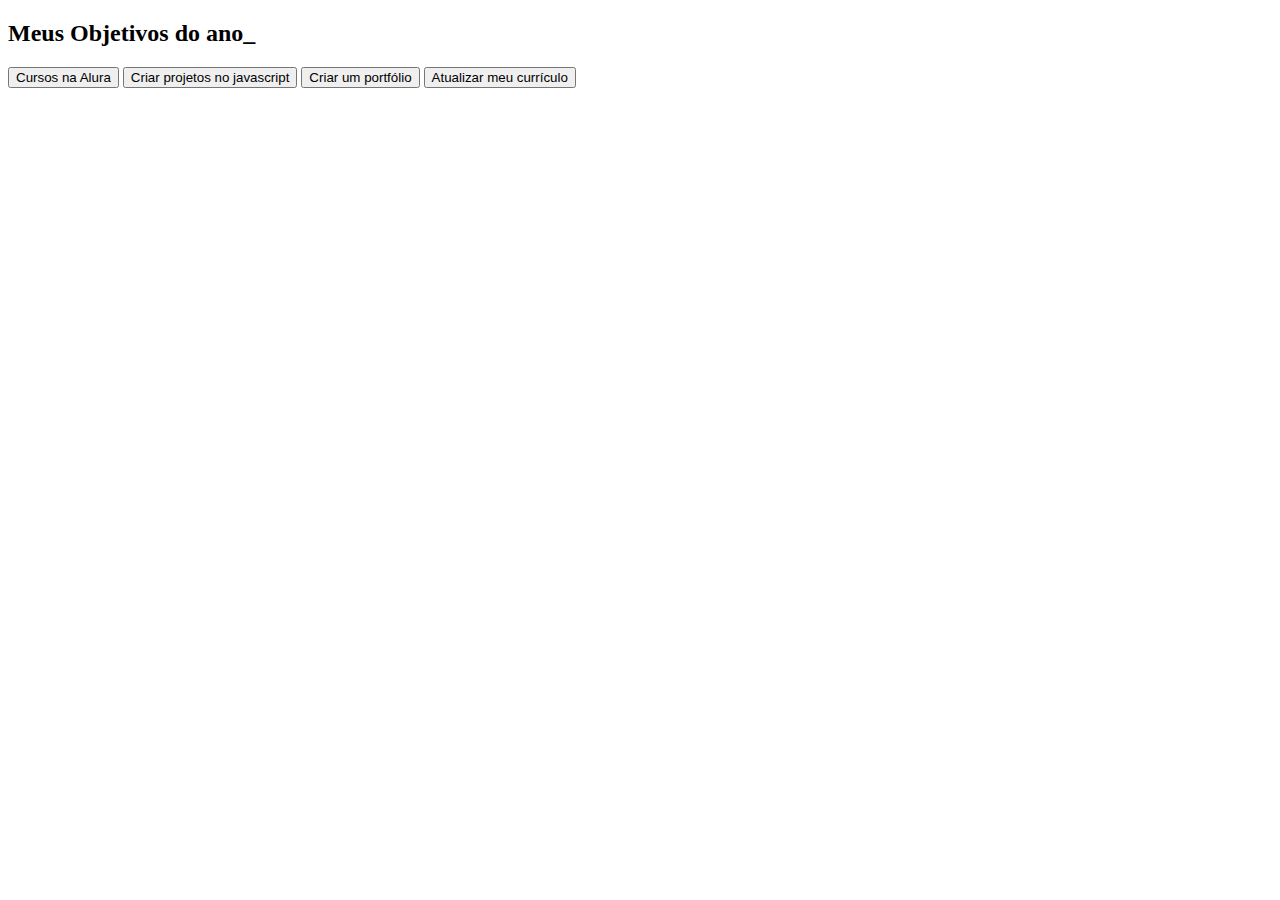
==== metas.html @ db298a22 "save" ====
<!DOCTYPE html>
  <html lang="pt-br">
   <head>
  <meta charset="UTF-8">
  <meta name="viewport" content="width=device-width, initial-scale=1.0">
  <title>Metas 2024</title>
  <link rel="stylesheet" href="style-metas.css">
   </head>
 <body>
 <section class="conteudo-principal">
 <h2 class="titulo-principal">Meus Objetivos do ano<span>_</span></h2>
   <div class="botoes">
     <button class="botao ativo">Cursos na Alura</button>
     <button class="botao">Criar projetos no javascript</button>
     <button class="botao">Criar um portfólio</button>
     <button class="botao">Atualizar meu currículo</button>
   </div>
 </section>
</body>
</html>
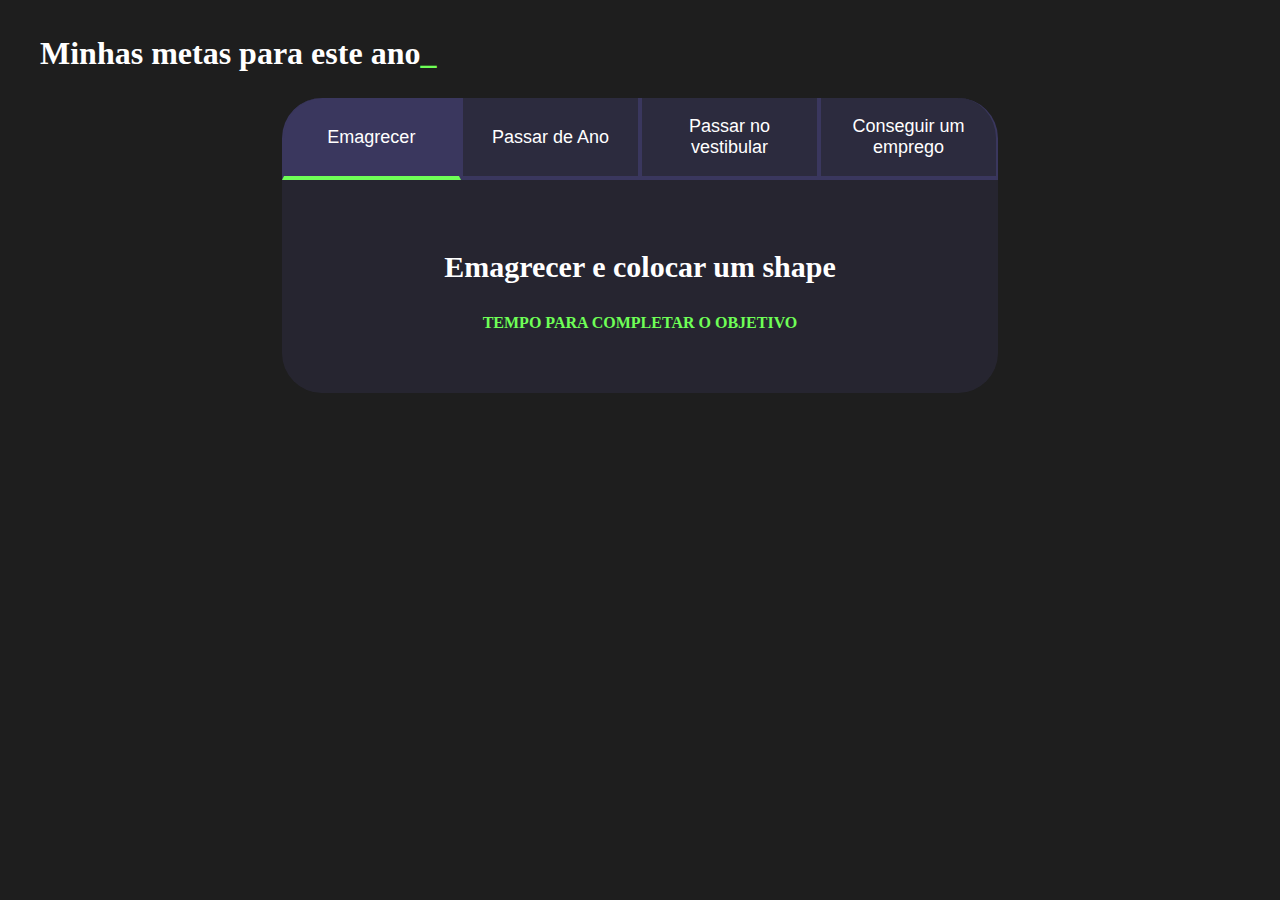
==== commit 37c317d6: "save" ====
--- a/metas.html
+++ b/metas.html
@@ -1,20 +1,52 @@
 <!DOCTYPE html>
-  <html lang="pt-br">
-   <head>
+<html lang="pt-br">
+
+<head>
   <meta charset="UTF-8">
   <meta name="viewport" content="width=device-width, initial-scale=1.0">
   <title>Metas 2024</title>
   <link rel="stylesheet" href="style-metas.css">
-   </head>
- <body>
- <section class="conteudo-principal">
- <h2 class="titulo-principal">Meus Objetivos do ano<span>_</span></h2>
-   <div class="botoes">
-     <button class="botao ativo">Cursos na Alura</button>
-     <button class="botao">Criar projetos no javascript</button>
-     <button class="botao">Criar um portfólio</button>
-     <button class="botao">Atualizar meu currículo</button>
-   </div>
- </section>
+</head>
+
+<body>
+  <section class="conteudo-principal">
+    <h2 class="titulo-principal">Minhas metas para este ano<span>_</span></h2>
+    <div class="conteudo">
+      <div class="botoes">
+        <button class="botao ativo">Emagrecer</button>
+        <button class="botao ">Passar de Ano</button>
+        <button class="botao ">Passar no vestibular</button>
+        <button class="botao ">Conseguir um emprego</button>
+      </div>
+
+
+      <div class="abas-textos">
+
+        <div class="aba-conteudo ativo">
+          <h3 class="aba-conteudo-titulo-principal">Emagrecer e colocar um shape</h3>
+          <h4 class="aba-conteudo-titulo-secundario">Tempo para completar o objetivo</h4>
+          <div class="contador"></div>
+        </div>
+        <div class="aba-conteudo">
+          <h3 class="aba-conteudo-titulo-principal">Concluir o ensino médio</h3>
+          <h4 class="aba-conteudo-titulo-secundario">Tempo para completar o objetivo</h4>
+          <div class="contador"></div>
+        </div>
+        <div class="aba-conteudo">
+          <h3 class="aba-conteudo-titulo-principal">Passar vestibular</h3>
+          <h4 class="aba-conteudo-titulo-secundario">Tempo para completar o objetivo</h4>
+          <div class="contador"></div>
+        </div>
+        <div class="aba-conteudo">
+          <h3 class="aba-conteudo-titulo-principal">Conseguir Trabalho</h3>
+          <h4 class="aba-conteudo-titulo-secundario">Tempo para completar o objetivo</h4>
+          <div class="contador"></div>
+        </div>
+      </div>
+    </div>
+  </section>
+
+  <script src="main.js"></script>
 </body>
+
 </html>--- a/style-metas.css
+++ b/style-metas.css
@@ -0,0 +1,111 @@
+:root {
+    --cor-de-fundo: #1E1E1E;
+    --verde: #6FFF57;
+    --branco: #FFFFFF;
+    --botao-ativo: #3A375E;
+    --botao-inativo: #3a375e80;
+    --texto-fundo: #3a375e4d;
+}
+
+body {
+    background-color: var(--cor-de-fundo);
+    color: var(--branco);
+
+}
+
+.conteudo-principal {
+    display: flex;
+    flex-direction: column;
+    justify-content: center;
+    align-items: center;
+    max-width: 1200px;
+    width: 100%;
+    margin: 0 auto;
+}
+
+.titulo-principal {
+    text-align: left;
+    width: 100%;
+    font-size: 32px;
+
+}
+
+.titulo-principal span {
+    color: var(--verde);
+}
+
+.botao {
+    font-family: "Crakra Petch", sans-serif;
+    background-color: var(--botao-inativo);
+    color: var(--branco);
+    display: flex;
+    justify-content: center;
+    padding: 1em;
+    font-size: 18px;
+    align-items: center;
+    width: 100%;
+
+    border-bottom: 4px solid var(--botao-ativo);
+    border-left: 2px solid var(--botao-ativo);
+    border-right: 2px solid var(--botao-ativo);
+    border-top: none;
+}
+
+.botoes {
+    display: block;
+}
+
+.botao.ativo {
+    background-color: var(--botao-ativo);
+    border-bottom: 4px solid var(--verde);
+}
+
+
+@media screen and (min-width: 768px) {
+    .botoes {
+        display: flex;
+    }
+
+    .botao:first-child {
+        border-radius: 40px 40px 0 0;
+    }
+}
+
+@media screen and (min-width: 768px) {
+    .botoes {
+        display: flex;
+    }
+
+    .botao:first-child {
+        border-radius: 40px 0 0 0;
+    }
+
+    .botao:last-child {
+        border-radius: 0 40px 0 0;
+    }
+}
+
+.abas-textos {
+    background-color: var(--texto-fundo);
+    padding: 40px;
+    border-radius: 0 0 40px 40px;
+}
+
+.aba-conteudo.ativo {
+    display: block;
+}
+
+.aba-conteudo {
+    display: none;
+}
+
+.aba-conteudo-titulo-principal {
+    font-size: 30px;
+    text-align: center;
+}
+
+.aba-conteudo-titulo-secundario {
+    text-align: center;
+    color: var(--verde);
+    text-transform: uppercase;
+}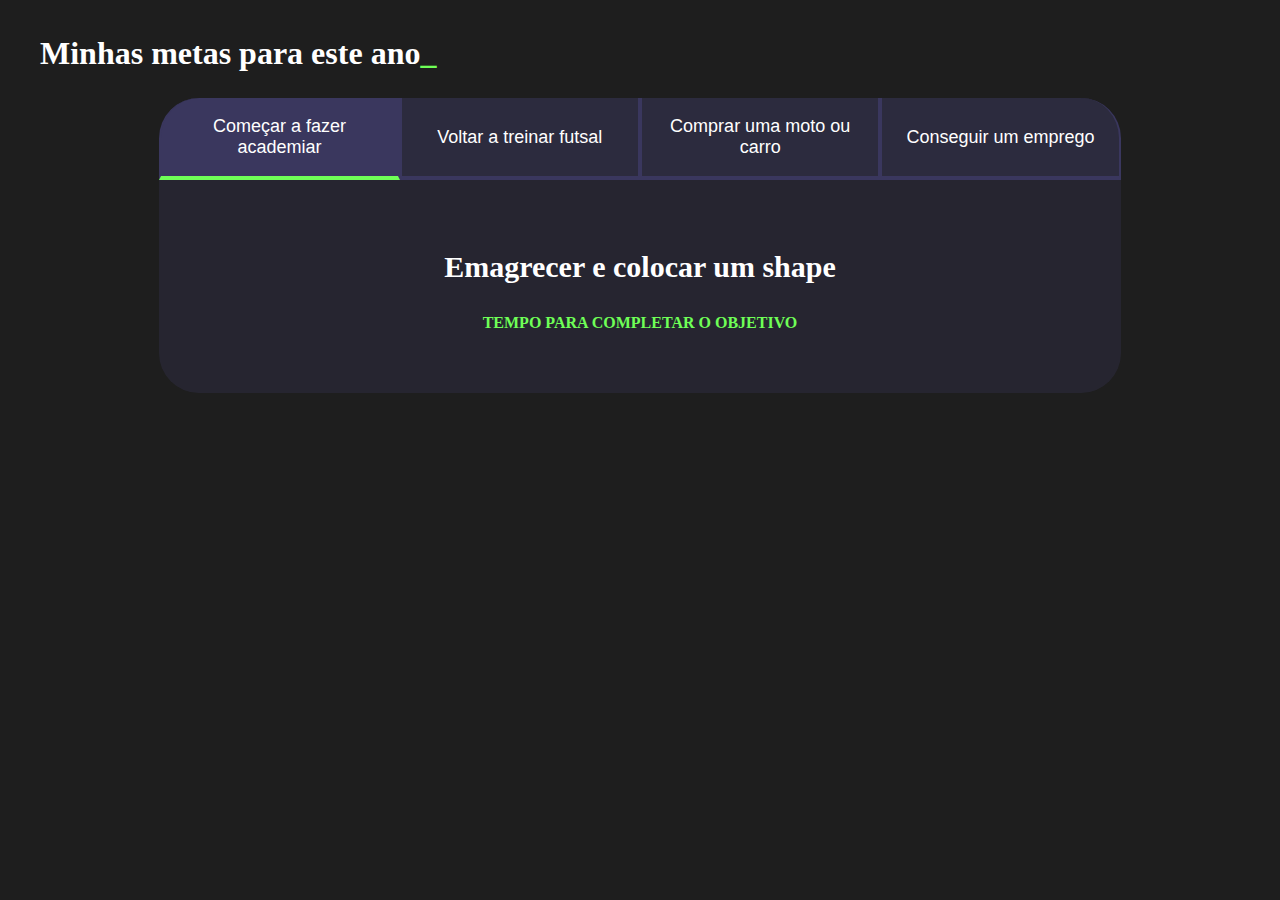
==== commit c882956a: "save" ====
--- a/metas.html
+++ b/metas.html
@@ -13,9 +13,9 @@
     <h2 class="titulo-principal">Minhas metas para este ano<span>_</span></h2>
     <div class="conteudo">
       <div class="botoes">
-        <button class="botao ativo">Emagrecer</button>
-        <button class="botao ">Passar de Ano</button>
-        <button class="botao ">Passar no vestibular</button>
+        <button class="botao ativo">Começar a fazer academiar</button>
+        <button class="botao ">Voltar a treinar futsal</button>
+        <button class="botao ">Comprar uma moto ou carro</button>
         <button class="botao ">Conseguir um emprego</button>
       </div>
 
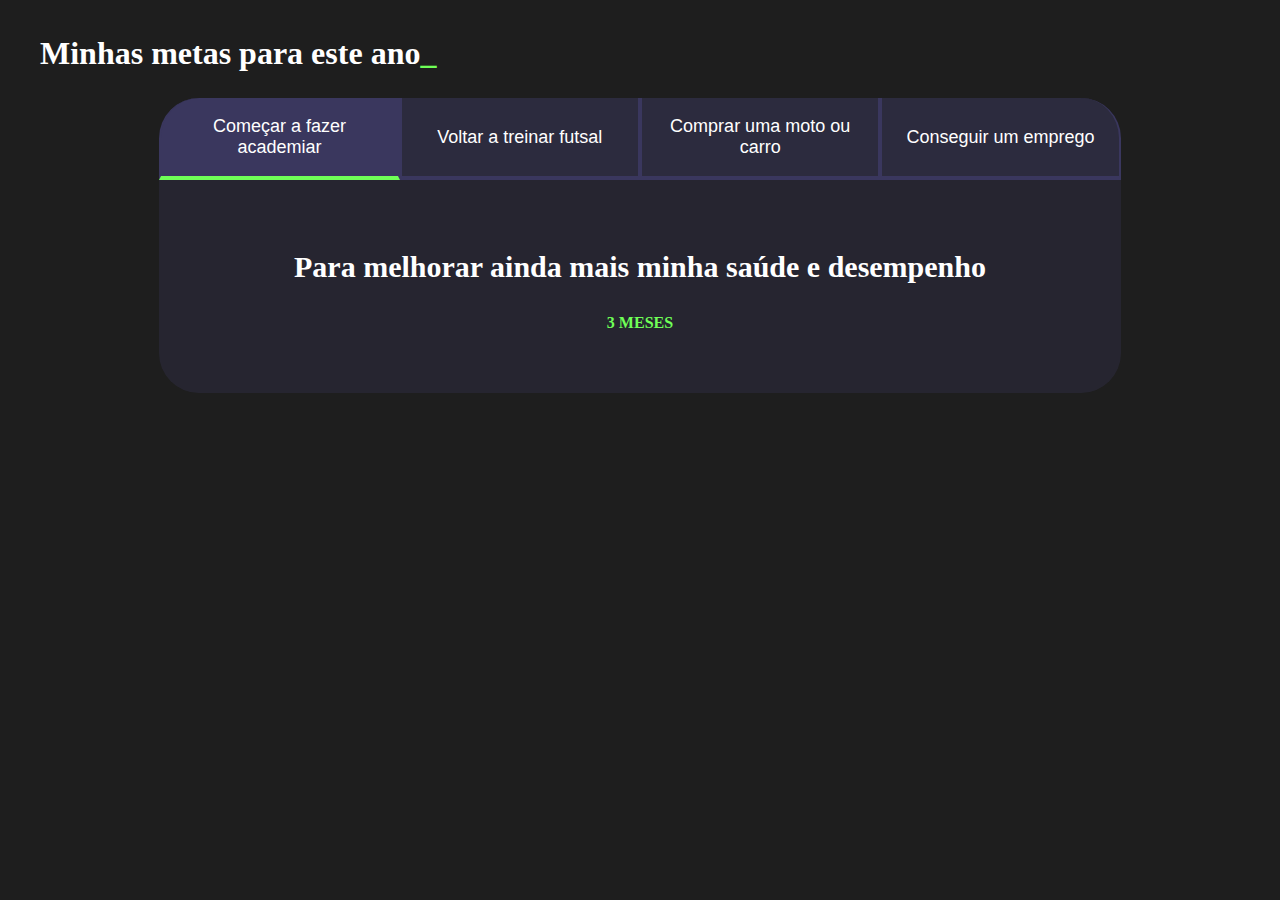
==== commit c42feff7: "save" ====
--- a/metas.html
+++ b/metas.html
@@ -23,23 +23,23 @@
       <div class="abas-textos">
 
         <div class="aba-conteudo ativo">
-          <h3 class="aba-conteudo-titulo-principal">Emagrecer e colocar um shape</h3>
-          <h4 class="aba-conteudo-titulo-secundario">Tempo para completar o objetivo</h4>
+          <h3 class="aba-conteudo-titulo-principal">Para melhorar ainda mais minha saúde e desempenho</h3>
+          <h4 class="aba-conteudo-titulo-secundario">3 meses</h4>
           <div class="contador"></div>
         </div>
         <div class="aba-conteudo">
-          <h3 class="aba-conteudo-titulo-principal">Concluir o ensino médio</h3>
-          <h4 class="aba-conteudo-titulo-secundario">Tempo para completar o objetivo</h4>
+          <h3 class="aba-conteudo-titulo-principal">Ser reconhecido pelo meu esforço, ter muita resenha nos alojamentos e se divertir quando viajar</h3>
+          <h4 class="aba-conteudo-titulo-secundario">Durante este ano</h4>
           <div class="contador"></div>
         </div>
         <div class="aba-conteudo">
-          <h3 class="aba-conteudo-titulo-principal">Passar vestibular</h3>
-          <h4 class="aba-conteudo-titulo-secundario">Tempo para completar o objetivo</h4>
+          <h3 class="aba-conteudo-titulo-principal">Para ajudar a locomover e dar mais facilidade no meu dia a dia</h3>
+          <h4 class="aba-conteudo-titulo-secundario">Este ano</h4>
           <div class="contador"></div>
         </div>
         <div class="aba-conteudo">
-          <h3 class="aba-conteudo-titulo-principal">Conseguir Trabalho</h3>
-          <h4 class="aba-conteudo-titulo-secundario">Tempo para completar o objetivo</h4>
+          <h3 class="aba-conteudo-titulo-principal">Para seguir minha vida profissional</h3>
+          <h4 class="aba-conteudo-titulo-secundario">Este ano</h4>
           <div class="contador"></div>
         </div>
       </div>
